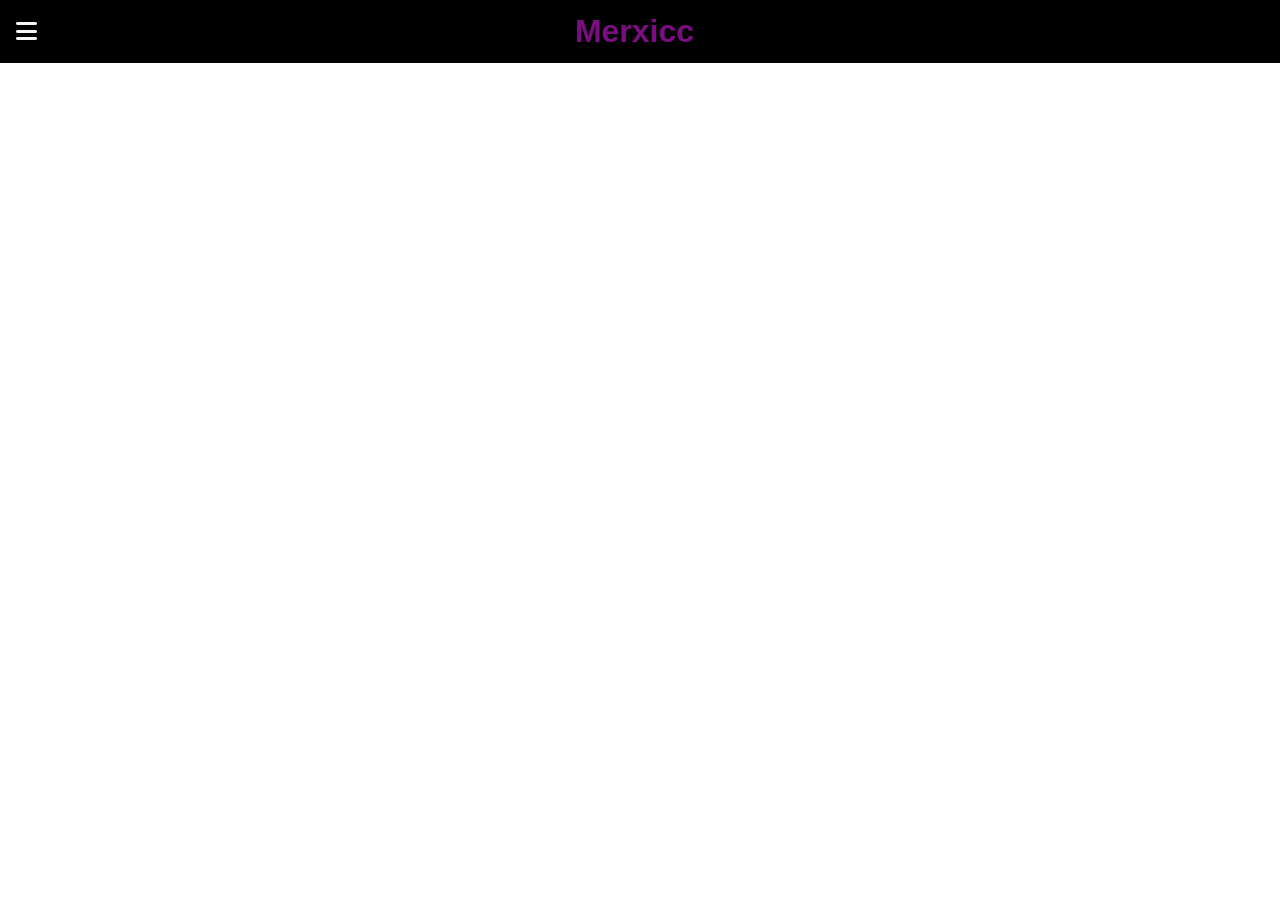
==== index.html @ e6521a72 "change index.html to root" ====
<!DOCTYPE html>
<html>

<head>
        <meta charset="UTF-8">
        <meta name="viewport" content="width=device-width, initial-scale=1">
        
        <!-- Sources -->
        <link rel="stylesheet" href="https://cdnjs.cloudflare.com/ajax/libs/font-awesome/6.0.0/css/all.min.css">
        
        <link rel="icon" href="">
        
        <!-- Styles -->
        <link rel="stylesheet" href="/src/styles/base.css">
        <link rel="stylesheet" href="/src/styles/components.css">
        <link rel="stylesheet" href="/src/styles/layout.css">
        <title>merxicc.com</title>
</head>

<body>
        <nav class="side-bar">
                <div id="profile" class="profile-tab">
                        <img src="/public/assets/icons/profile-picture.jpg" alt="Goku Profile Picture" class="goku">
                        <span class="real-name">Merxicc Torino</span>
                </div>
                
                <div class="sidebar-links">
                        <ul>
                                <li><a href="/public/index.html" class="active">Home</a></li>
                                <li><a href="#" class="active">About</a></li>
                                <li><a href="/public/contacts.html" class="active">Contacts</a></li>
                        </ul>
                </div>
        </nav>
        
        <div class="main-wrapper">
                <header>
                        <nav>
                                <button id="side-btn" class="nav-button" onclick="myFunc(event)">
                                        <i id="side-nav" class="fa-solid fa-bars side-nav-btn" style="font-size: 24px; cursor: pointer;"></i>
                                </button>
                        </nav>
                        <h1 class="title">Merxicc</h1>
                </header>
                <main class="main-container">
                        <section></section>
                        <article></article>
                        <aside></aside>
                </main>
                <footer></footer>
        </div>
        
        <script src="/src/scripts/main.js"></script>
</body>

</html>
---- src/styles/base.css ----
*,
*::before,
*::after {
    margin: 0;
    padding: 0;
    box-sizing: border-box;
}

html, body {
    width: 100%;
    min-height: 100vh;
    overflow-x: hidden;
    overflow-y: auto;
    position: relative;
    font-family: sans-serif; /* Optional: Sets a clean default text font */
}

/* Base Link Reset */
a {
    text-decoration: none;
    color: inherit;
    -webkit-tap-highlight-color: transparent;
    outline: none;
}
---- src/styles/components.css ----
/* =========================================================
   PROFILE COMPONENT (INSIDE SIDEBAR)
   ========================================================= */
.profile-tab {
    display: flex;
    flex-direction: row;
    align-items: center;
    width: 100%;
    margin-bottom: 20px;
    padding: 10px 15px;
    border: 1px solid black;
    border-radius: 12px;
    box-shadow: 0 0 2px 2px rgba(0, 0, 0, 0.2);
    background-color: white;
    
    .goku {
        width: 35px;
        height: 35px;
        border-radius: 12px;
        margin-right: 12px;
        object-fit: cover;
    }
    
    .real-name {
        font-size: 16px;
        font-weight: bold;
        color: black;
    }

    &:hover {
        background: black;
        color: white;
        box-shadow: 0 0 4px 4px rgba(0, 0, 0, 0.4);
        
        .real-name {
            color: white;
        }
    }
}

/* =========================================================
   NAVIGATION LINKS COMPONENT (INSIDE SIDEBAR)
   ========================================================= */
.sidebar-links {
    width: 100%;
    
    ul {
        width: 100%;
        list-style: none;
        display: flex;
        flex-direction: column;
    }
}

.side-bar li {
    margin-bottom: 10px;
    width: 100%;
    
    a {
        display: block;
        padding: 15px 0;
        width: 100%;
        font-size: 20px;
        color: black;
        background: white;
        border: 1px solid gray;
        border-radius: 12px;
        text-align: left;
        padding-left: 12px;
        box-shadow: 0 0 2px 2px rgba(0, 0, 0, 0.2);
        transition: all 0.2s ease;
        
        /* State when hovering over tabs */
        &:hover {
            background: black;
            color: white;
            border-color: black;
            box-shadow: 0 0 4px 4px rgba(0, 0, 0, 0.4);
        }

        /* State when a tab is actively clicked/pressed */
        &:active {
            background: black;
            color: white;
            box-shadow: 0 0 4px 4px rgba(0, 0, 0, 0.4);
        }
    }
}

/* =========================================================
   HEADER INTERACTION BUTTONS & LOGOS
   ========================================================= */
header .nav-button {
    background: none;
    border: none;
    display: inline-flex;
    align-items: center;
    justify-content: center;
}

header .side-nav-btn {
    font-size: 32px;
    cursor: pointer;
    color: whitesmoke;
    
    &:active {
        color: mediumvioletred;
    }
}

.title {
    color: #7a0e80;
    flex-grow: 1;
    text-align: center;
    margin-right: 32px;
}
---- src/styles/layout.css ----
/* SIDEBAR CONTAINER */
.side-bar {
    background-color: #ffffff;
    width: 75vw;
    height: 100vh;
    position: fixed;
    top: 0;
    left: 0;
    display: flex;
    flex-direction: column;
    align-items: center;
    z-index: 10;
    transform: translateX(-100%);
    transition: transform 0.3s ease-out;
    padding: 20px 15px;
}

/* MAIN BODY CONTAINER WRAPPER */
.main-wrapper {
    width: 100%;
    height: 100vh;
    min-height: 100vh;
    transition: transform 0.3s ease-out;
}

/* TOP NAVIGATION HEADER */
header {
    background-color: black;
    width: 100%;
    height: 7vh;
    align-items: center;
    display: flex;
    border: 1px solid black;
    position: relative;
    padding: 0 15px;
}

/* MASTER SIDEBAR TRIGGER STATES */
body.menu-open {
    overflow: hidden; /* Freeze page scroll when open */
    height: 100vh;
    .side-bar {
        transform: translateX(0);
    }
    
    .main-wrapper {
        opacity: 0.5;
        transform: translateX(75vw);
    }
}
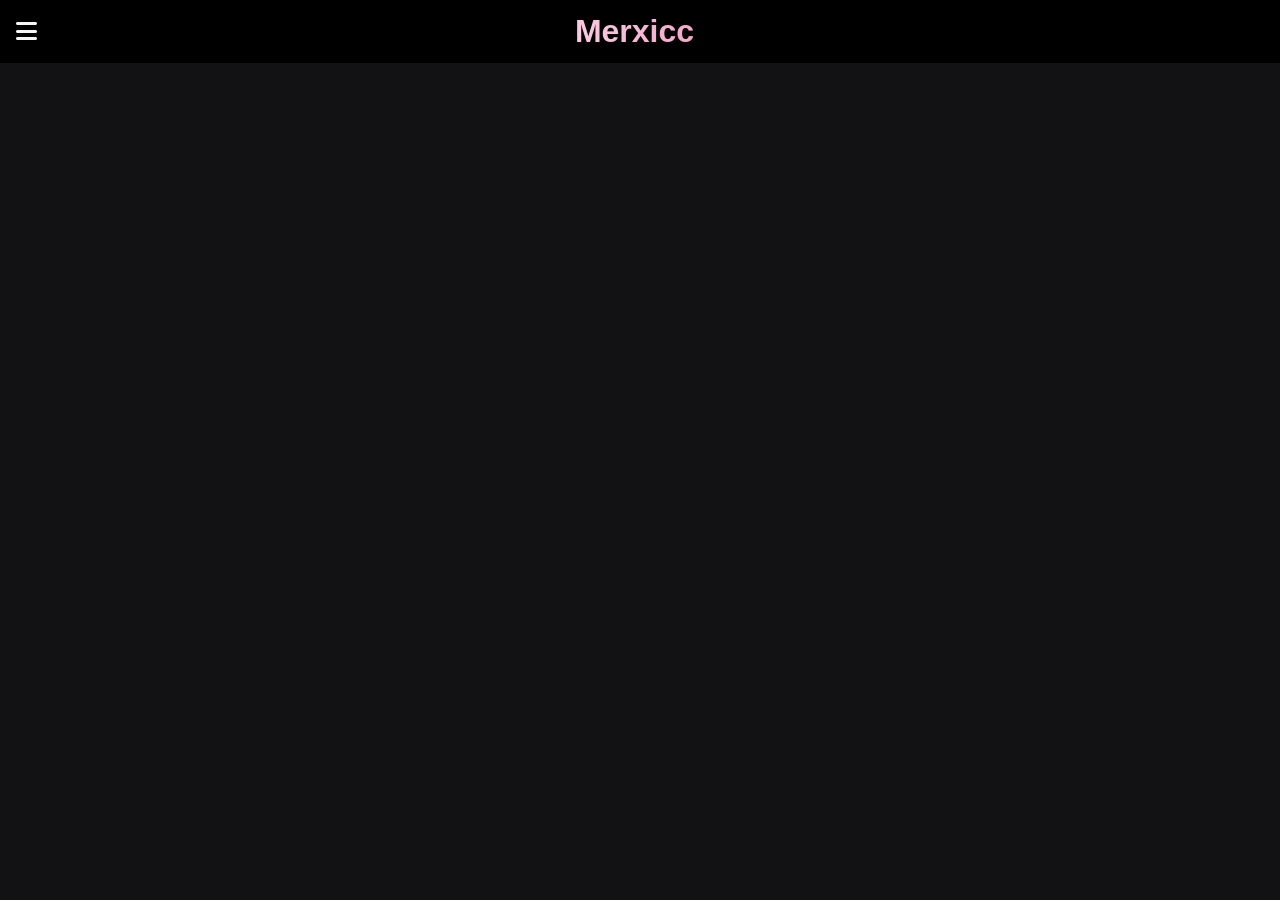
==== commit 02057f0d: "update" ====
--- a/index.html
+++ b/index.html
@@ -11,24 +11,24 @@
         <link rel="icon" href="">
         
         <!-- Styles -->
-        <link rel="stylesheet" href="/src/styles/base.css">
-        <link rel="stylesheet" href="/src/styles/components.css">
-        <link rel="stylesheet" href="/src/styles/layout.css">
+        <link rel="stylesheet" href="src/styles/base.css">
+        <link rel="stylesheet" href="src/styles/components.css">
+        <link rel="stylesheet" href="src/styles/layout.css">
         <title>merxicc.com</title>
 </head>
 
 <body>
         <nav class="side-bar">
                 <div id="profile" class="profile-tab">
-                        <img src="/public/assets/icons/profile-picture.jpg" alt="Goku Profile Picture" class="goku">
+                        <img src="public/assets/icons/profile-picture.jpg" alt="Goku Profile Picture" class="goku">
                         <span class="real-name">Merxicc Torino</span>
                 </div>
                 
                 <div class="sidebar-links">
                         <ul>
-                                <li><a href="/public/index.html" class="active">Home</a></li>
-                                <li><a href="#" class="active">About</a></li>
-                                <li><a href="/public/contacts.html" class="active">Contacts</a></li>
+                                <li><a href="index.html" class="active"><span class="tabs">Home</span></a></li>
+                                <li><a href="#" class="active"><span class="tabs">About</span></a></li>
+                                <li><a href="contacts.html" class="active"><span class="tabs">Contacts</span></a></li>
                         </ul>
                 </div>
         </nav>
@@ -50,7 +50,7 @@
                 <footer></footer>
         </div>
         
-        <script src="/src/scripts/main.js"></script>
+        <script src="src/scripts/main.js"></script>
 </body>
 
 </html>
--- a/src/styles/base.css
+++ b/src/styles/base.css
@@ -7,6 +7,7 @@
 }
 
 html, body {
+    background-color: #121214;
     width: 100%;
     min-height: 100vh;
     overflow-x: hidden;
--- a/src/styles/components.css
+++ b/src/styles/components.css
@@ -8,10 +8,13 @@
     width: 100%;
     margin-bottom: 20px;
     padding: 10px 15px;
-    border: 1px solid black;
+    border: 1px solid #000000;
     border-radius: 12px;
-    box-shadow: 0 0 2px 2px rgba(0, 0, 0, 0.2);
-    background-color: white;
+    /* Clean, soft starting shadow */
+    box-shadow: 0 4px 6px -1px rgba(0, 0, 0, 0.5), 0 2px 4px -1px rgba(140, 17, 109, 0.2);
+    background-color: #121212;
+    cursor: pointer;
+    transition: all 0.2s cubic-bezier(0.4, 0, 0.2, 1); /* Custom bezier for snappy physics */
     
     .goku {
         width: 35px;
@@ -24,17 +27,31 @@
     .real-name {
         font-size: 16px;
         font-weight: bold;
-        color: black;
+        background: linear-gradient(90deg, #ffffff 30%, #e00b6b 100%);
+        -webkit-background-clip: text;
+        background-clip: text;
+        -webkit-text-fill-color: transparent;
+        text-fill-color: transparent;
+        transition: all 0.2s ease;
+    }
+    
+    /* Hover state: Card lifts up slightly, shadow expands */
+    &:hover {
+        background: #ffffff;
+        transform: translateY(-2px); /* Lifts up */
+        box-shadow: 0 10px 15px -3px rgba(0, 0, 0, 0.4), 0 4px 6px -2px rgba(0, 0, 0, 0.2);
+        
+        .real-name {
+            -webkit-text-fill-color: #000000;
+            text-fill-color: #000000;
+        }
     }
 
-    &:hover {
-        background: black;
-        color: white;
-        box-shadow: 0 0 4px 4px rgba(0, 0, 0, 0.4);
-        
-        .real-name {
-            color: white;
-        }
+    /* REALISTIC CLICK STATE: Card sinks down, shadow flattens tightly */
+    &:active {
+        transform: translateY(2px) scale(0.98); /* Sinks down and slightly shrinks */
+        box-shadow: 0 2px 4px 0 rgba(0, 0, 0, 0.6); /* Tight, flat shadow */
+        transition: all 0.05s ease; /* Fast response time for the click */
     }
 }
 
@@ -58,31 +75,43 @@
     
     a {
         display: block;
-        padding: 15px 0;
+        padding: 15px 0 15px 12px;
         width: 100%;
         font-size: 20px;
-        color: black;
-        background: white;
-        border: 1px solid gray;
+        font-weight: bold;
+        background: linear-gradient(135deg, #ffffff 0%, #e00b6b 100%);
+        -webkit-background-clip: text;
+        background-clip: text;
+        -webkit-text-fill-color: transparent;
+        text-fill-color: transparent;
+        border-left: 12px solid #e00b6b;
         border-radius: 12px;
         text-align: left;
-        padding-left: 12px;
-        box-shadow: 0 0 2px 2px rgba(0, 0, 0, 0.2);
-        transition: all 0.2s ease;
+        /* Initial physical depth shadow */
+        box-shadow: 0 4px 6px -1px rgba(0, 0, 0, 0.5), 0 2px 4px -1px rgba(140, 17, 109, 0.2);
+        transition: all 0.2s cubic-bezier(0.4, 0, 0.2, 1);
         
-        /* State when hovering over tabs */
+        /* Hover state: Link lifts up, text shifts, shadow grows deep */
         &:hover {
-            background: black;
-            color: white;
-            border-color: black;
-            box-shadow: 0 0 4px 4px rgba(0, 0, 0, 0.4);
+            background: #ffffff;
+            border-color: #000000;
+            -webkit-text-fill-color: #000000;
+            text-fill-color: #000000;
+            transform: translateY(-2px); /* Lifts up */
+            box-shadow: 0 10px 15px -3px rgba(0, 0, 0, 0.5), 0 4px 6px -2px rgba(0, 0, 0, 0.3);
+            padding-left: 18px; 
         }
-
-        /* State when a tab is actively clicked/pressed */
+        
+        /* REALISTIC CLICK STATE: Link smashes down into the UI layer */
         &:active {
-            background: black;
-            color: white;
-            box-shadow: 0 0 4px 4px rgba(0, 0, 0, 0.4);
+            background: #e00b6b;
+            border-color: #ffffff;
+            -webkit-text-fill-color: #ffffff;
+            text-fill-color: #ffffff;
+            transform: translateY(3px) scale(0.97); /* Pushed way down and slightly compressed */
+            box-shadow: 0 1px 3px 0 rgba(0, 0, 0, 0.8); /* Shadow is almost completely hidden underneath */
+            padding-left: 14px;
+            transition: all 0.05s ease; /* Snappy, immediate tactile feedback */
         }
     }
 }
@@ -102,15 +131,22 @@
     font-size: 32px;
     cursor: pointer;
     color: whitesmoke;
+    transition: all 0.2s ease;
     
     &:active {
+        transform: scale(0.9); /* Gives the hamburger menu icon a quick pop effect */
         color: mediumvioletred;
     }
 }
 
 .title {
-    color: #7a0e80;
+    background: linear-gradient(90deg, #ffffff 30%, #e00b6b 100%);
+    -webkit-background-clip: text;
+    background-clip: text;
+    -webkit-text-fill-color: transparent;
+    text-fill-color: transparent;
     flex-grow: 1;
     text-align: center;
     margin-right: 32px;
+    font-weight: bold;
 }
--- a/src/styles/layout.css
+++ b/src/styles/layout.css
@@ -1,6 +1,6 @@
 /* SIDEBAR CONTAINER */
 .side-bar {
-    background-color: #ffffff;
+    background-color: #121214;
     width: 75vw;
     height: 100vh;
     position: fixed;
@@ -37,14 +37,27 @@
 
 /* MASTER SIDEBAR TRIGGER STATES */
 body.menu-open {
-    overflow: hidden; /* Freeze page scroll when open */
+    overflow: hidden;
     height: 100vh;
+
     .side-bar {
         transform: translateX(0);
+        height: 100vh;
     }
     
     .main-wrapper {
+        overflow: hidden;
+        height: 100vh;
         opacity: 0.5;
         transform: translateX(75vw);
     }
 }
+
+.tabs {
+    background: linear-gradient(90deg, #ffffff 30%, #e00b6b 100%);
+    -webkit-background-clip: text;
+    background-clip: text;
+    
+    -webkit-text-fill-color: transparent;
+    text-fill-color: transparent;
+}
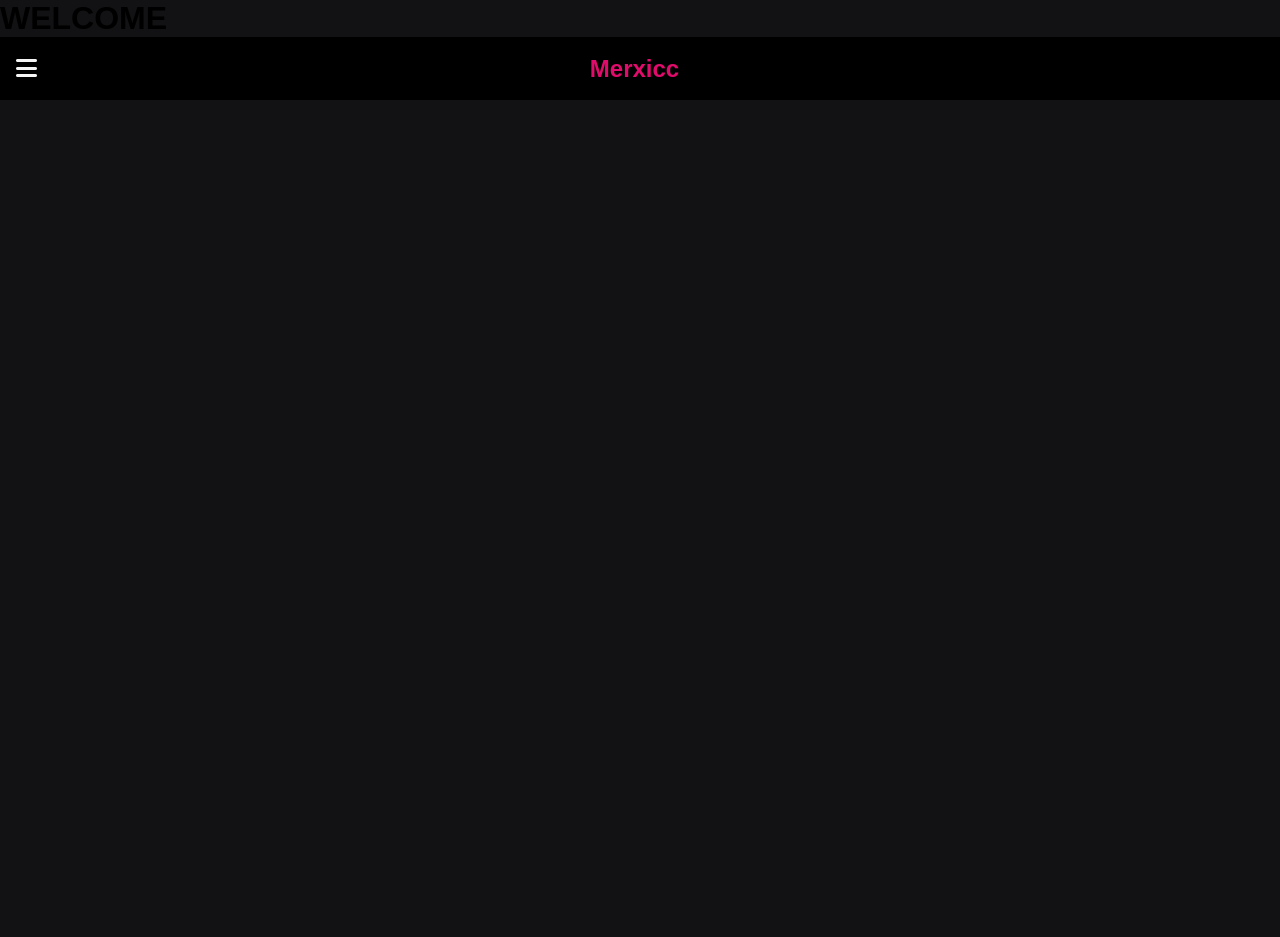
==== commit 1ad14d0d: "update" ====
--- a/index.html
+++ b/index.html
@@ -14,10 +14,18 @@
         <link rel="stylesheet" href="src/styles/base.css">
         <link rel="stylesheet" href="src/styles/components.css">
         <link rel="stylesheet" href="src/styles/layout.css">
+        <link rel="stylesheet" href="src/styles/loading.css">
+        <link rel="stylesheet" href="src/styles/compatible.css">
         <title>merxicc.com</title>
 </head>
 
 <body>
+<div class="preloader">
+    <div class="loader-box">
+        <h1 class="welcome-text">WELCOME</h1>
+        <div class="loading-bar"></div>
+    </div>
+</div>
         <nav class="side-bar">
                 <div id="profile" class="profile-tab">
                         <img src="public/assets/icons/profile-picture.jpg" alt="Goku Profile Picture" class="goku">
@@ -27,7 +35,7 @@
                 <div class="sidebar-links">
                         <ul>
                                 <li><a href="index.html" class="active"><span class="tabs">Home</span></a></li>
-                                <li><a href="#" class="active"><span class="tabs">About</span></a></li>
+                                <li><a href="about.html" class="active"><span class="tabs">About</span></a></li>
                                 <li><a href="contacts.html" class="active"><span class="tabs">Contacts</span></a></li>
                         </ul>
                 </div>
--- a/src/styles/components.css
+++ b/src/styles/components.css
@@ -10,11 +10,10 @@
     padding: 10px 15px;
     border: 1px solid #000000;
     border-radius: 12px;
-    /* Clean, soft starting shadow */
-    box-shadow: 0 4px 6px -1px rgba(0, 0, 0, 0.5), 0 2px 4px -1px rgba(140, 17, 109, 0.2);
+    box-shadow: 0 4px 6px -1px rgba(0, 0, 0, 0.5), 0 2px 4px -1px rgba(224, 11, 107, 0.2);
     background-color: #121212;
     cursor: pointer;
-    transition: all 0.2s cubic-bezier(0.4, 0, 0.2, 1); /* Custom bezier for snappy physics */
+    transition: all 0.2s cubic-bezier(0.4, 0, 0.2, 1);
     
     .goku {
         width: 35px;
@@ -27,31 +26,26 @@
     .real-name {
         font-size: 16px;
         font-weight: bold;
-        background: linear-gradient(90deg, #ffffff 30%, #e00b6b 100%);
-        -webkit-background-clip: text;
-        background-clip: text;
-        -webkit-text-fill-color: transparent;
-        text-fill-color: transparent;
+        color: #ffffff; /* Solid white text */
         transition: all 0.2s ease;
     }
     
-    /* Hover state: Card lifts up slightly, shadow expands */
+    /* Hover state: Card turns white, text turns solid black */
     &:hover {
         background: #ffffff;
-        transform: translateY(-2px); /* Lifts up */
+        transform: translateY(-2px);
         box-shadow: 0 10px 15px -3px rgba(0, 0, 0, 0.4), 0 4px 6px -2px rgba(0, 0, 0, 0.2);
         
         .real-name {
-            -webkit-text-fill-color: #000000;
-            text-fill-color: #000000;
+            color: #000000; /* Solid black */
         }
     }
 
-    /* REALISTIC CLICK STATE: Card sinks down, shadow flattens tightly */
+    /* Click state: Snaps down */
     &:active {
-        transform: translateY(2px) scale(0.98); /* Sinks down and slightly shrinks */
-        box-shadow: 0 2px 4px 0 rgba(0, 0, 0, 0.6); /* Tight, flat shadow */
-        transition: all 0.05s ease; /* Fast response time for the click */
+        transform: translateY(2px) scale(0.98);
+        box-shadow: 0 2px 4px 0 rgba(0, 0, 0, 0.6);
+        transition: all 0.05s ease;
     }
 }
 
@@ -79,39 +73,34 @@
         width: 100%;
         font-size: 20px;
         font-weight: bold;
-        background: linear-gradient(135deg, #ffffff 0%, #e00b6b 100%);
-        -webkit-background-clip: text;
-        background-clip: text;
-        -webkit-text-fill-color: transparent;
-        text-fill-color: transparent;
-        border-left: 12px solid #e00b6b;
+        background: #121212; /* Clean dark background */
+        color: #ffffff; /* Solid white text */
+        border-left: 12px solid #e00b6b; /* Solid magenta bar */
         border-radius: 12px;
         text-align: left;
-        /* Initial physical depth shadow */
-        box-shadow: 0 4px 6px -1px rgba(0, 0, 0, 0.5), 0 2px 4px -1px rgba(140, 17, 109, 0.2);
+        box-shadow: 0 4px 6px -1px rgba(0, 0, 0, 0.5), 0 2px 4px -1px rgba(224, 11, 107, 0.2);
         transition: all 0.2s cubic-bezier(0.4, 0, 0.2, 1);
         
-        /* Hover state: Link lifts up, text shifts, shadow grows deep */
+        /* Hover state: Card turns white, text and border turn solid black */
         &:hover {
-            background: #ffffff;
-            border-color: #000000;
-            -webkit-text-fill-color: #000000;
-            text-fill-color: #000000;
-            transform: translateY(-2px); /* Lifts up */
-            box-shadow: 0 10px 15px -3px rgba(0, 0, 0, 0.5), 0 4px 6px -2px rgba(0, 0, 0, 0.3);
-            padding-left: 18px; 
+            background: #e00b6b; /* Solid magenta background */
+            color: #ffffff; /* Solid white text */
+            border-color: #ffffff; /* Solid white left bar */
+            transform: translateY(3px) scale(0.97);
+            box-shadow: 0 1px 3px 0 rgba(0, 0, 0, 0.8);
+            padding-left: 14px;
+            transition: all 0.05s ease;
         }
         
-        /* REALISTIC CLICK STATE: Link smashes down into the UI layer */
+        /* Click state: Card turns solid magenta, text and border turn solid white */
         &:active {
-            background: #e00b6b;
-            border-color: #ffffff;
-            -webkit-text-fill-color: #ffffff;
-            text-fill-color: #ffffff;
-            transform: translateY(3px) scale(0.97); /* Pushed way down and slightly compressed */
-            box-shadow: 0 1px 3px 0 rgba(0, 0, 0, 0.8); /* Shadow is almost completely hidden underneath */
+            background: #e00b6b; /* Solid magenta background */
+            color: #ffffff; /* Solid white text */
+            border-color: #ffffff; /* Solid white left bar */
+            transform: translateY(3px) scale(0.97);
+            box-shadow: 0 1px 3px 0 rgba(0, 0, 0, 0.8);
             padding-left: 14px;
-            transition: all 0.05s ease; /* Snappy, immediate tactile feedback */
+            transition: all 0.05s ease;
         }
     }
 }
@@ -134,19 +123,16 @@
     transition: all 0.2s ease;
     
     &:active {
-        transform: scale(0.9); /* Gives the hamburger menu icon a quick pop effect */
-        color: mediumvioletred;
+        transform: scale(0.9);
+        color: #e00b6b; /* Solid magenta accent on active menu button */
     }
 }
 
 .title {
-    background: linear-gradient(90deg, #ffffff 30%, #e00b6b 100%);
-    -webkit-background-clip: text;
-    background-clip: text;
-    -webkit-text-fill-color: transparent;
-    text-fill-color: transparent;
+    color: #e00b6b; /* Clean solid magenta title */
     flex-grow: 1;
     text-align: center;
     margin-right: 32px;
     font-weight: bold;
+    font-size: 24px;
 }
--- a/src/styles/layout.css
+++ b/src/styles/layout.css
@@ -52,12 +52,3 @@
         transform: translateX(75vw);
     }
 }
-
-.tabs {
-    background: linear-gradient(90deg, #ffffff 30%, #e00b6b 100%);
-    -webkit-background-clip: text;
-    background-clip: text;
-    
-    -webkit-text-fill-color: transparent;
-    text-fill-color: transparent;
-}
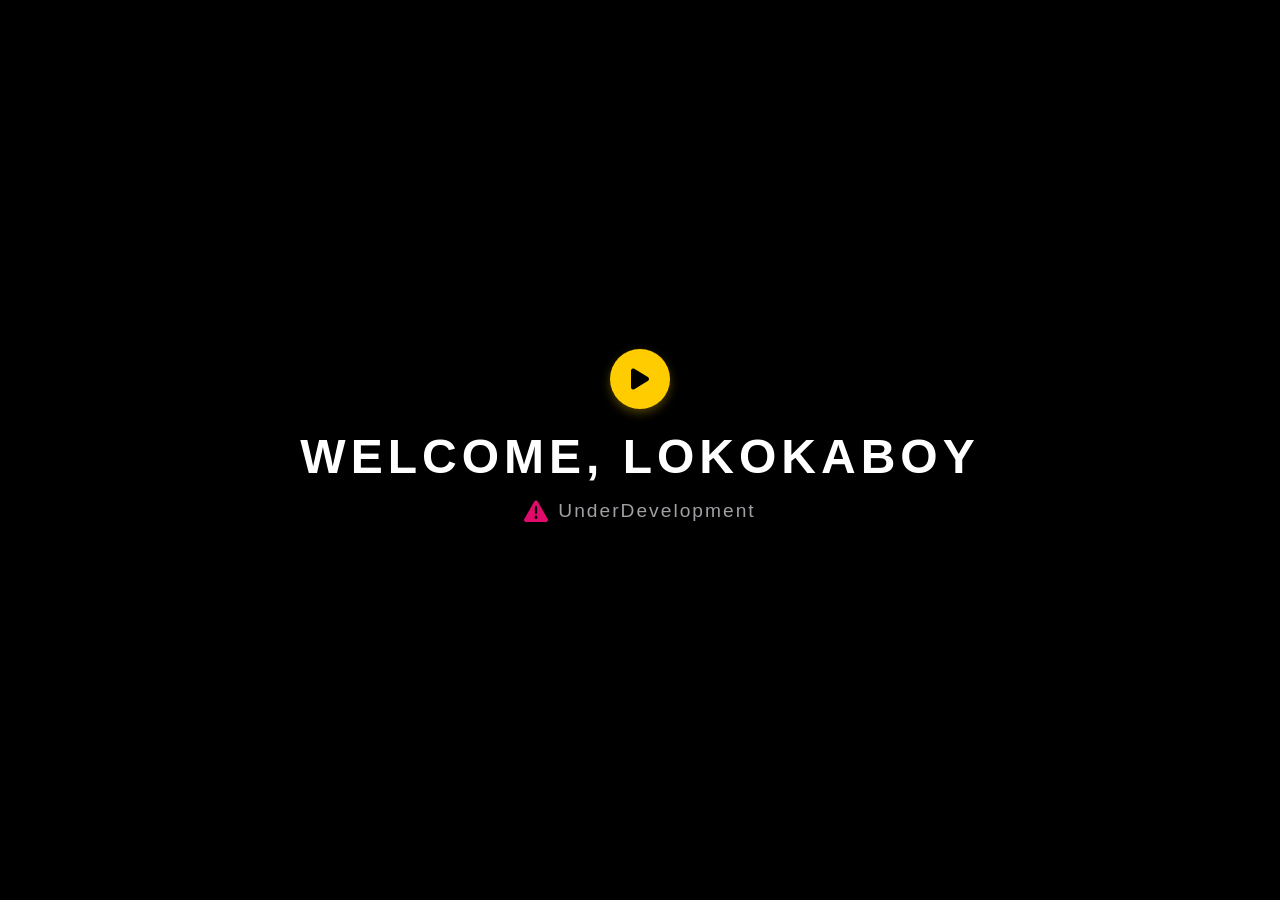
==== commit d5bccc63: "update" ====
--- a/index.html
+++ b/index.html
@@ -22,10 +22,27 @@
 <body>
 <div class="preloader">
     <div class="loader-box">
-        <h1 class="welcome-text">WELCOME</h1>
+        <audio id="myAudio" src="public/assets/audios/kanta.mp3" loop></audio>
+        
+        <button id="audioBtn" class="play-btn">
+            <i id="playIcon" class="fa-solid fa-play"></i>
+        </button>
+
+        <h1 class="welcome-text">WELCOME, LOKOKABOY</h1>
+
+        <div class="status-container">
+            <i class="fa-solid fa-triangle-exclamation warning-icon"></i>
+            <span class="under-dev">UnderDevelopment</span>
+        </div>
+
         <div class="loading-bar"></div>
     </div>
 </div>
+
+
+
+
+
         <nav class="side-bar">
                 <div id="profile" class="profile-tab">
                         <img src="public/assets/icons/profile-picture.jpg" alt="Goku Profile Picture" class="goku">
--- a/src/styles/components.css
+++ b/src/styles/components.css
@@ -81,29 +81,27 @@
         box-shadow: 0 4px 6px -1px rgba(0, 0, 0, 0.5), 0 2px 4px -1px rgba(224, 11, 107, 0.2);
         transition: all 0.2s cubic-bezier(0.4, 0, 0.2, 1);
         
-        /* Hover state: Card turns white, text and border turn solid black */
         &:hover {
-            background: #e00b6b; /* Solid magenta background */
-            color: #ffffff; /* Solid white text */
-            border-color: #ffffff; /* Solid white left bar */
-            transform: translateY(3px) scale(0.97);
-            box-shadow: 0 1px 3px 0 rgba(0, 0, 0, 0.8);
-            padding-left: 14px;
-            transition: all 0.05s ease;
+            background: #ffffff;
+            color: #000000;
+            border-color: #000000;
+            transform: translateY(-2px); /* Lifts upward */
+            box-shadow: 0 10px 15px -3px rgba(0, 0, 0, 0.5), 0 4px 6px -2px rgba(0, 0, 0, 0.3);
+            padding-left: 18px; 
         }
         
-        /* Click state: Card turns solid magenta, text and border turn solid white */
         &:active {
-            background: #e00b6b; /* Solid magenta background */
-            color: #ffffff; /* Solid white text */
-            border-color: #ffffff; /* Solid white left bar */
-            transform: translateY(3px) scale(0.97);
+            background: #e00b6b;
+            color: #ffffff;
+            border-color: #ffffff;
+            transform: translateY(3px) scale(0.97); /* Flattens downward */
             box-shadow: 0 1px 3px 0 rgba(0, 0, 0, 0.8);
             padding-left: 14px;
             transition: all 0.05s ease;
         }
     }
 }
+
 
 /* =========================================================
    HEADER INTERACTION BUTTONS & LOGOS
@@ -136,3 +134,38 @@
     font-weight: bold;
     font-size: 24px;
 }
+/* =========================================================
+   MULTI-PAGE LOADER BYPASS HELPER
+   ========================================================= */
+.main-wrapper.no-loader {
+    filter: none !important;
+    opacity: 1 !important;
+    animation: none !important;
+}
+
+body.play-music .play-btn #playIcon::before {
+    content: "\f04c"; /* Font Awesome pause icon code */
+}
+
+/* Base style for the round play button */
+.play-btn {
+    background-color: #ffcc00; 
+    color: #000;
+    border: none;
+    width: 60px;               
+    height: 60px;              
+    font-size: 24px;           
+    border-radius: 50%;        
+    cursor: pointer;
+    margin-bottom: 20px;       /* Pushes the Welcome text down nicely */
+    transition: all 0.3s ease;
+    display: flex;
+    align-items: center;
+    justify-content: center;
+    box-shadow: 0 4px 10px rgba(255, 204, 0, 0.3);
+}
+
+.play-btn:hover {
+    background-color: #e6b800;
+    transform: scale(1.05);    
+}
--- a/src/styles/layout.css
+++ b/src/styles/layout.css
@@ -21,7 +21,16 @@
     height: 100vh;
     min-height: 100vh;
     transition: transform 0.3s ease-out;
+    filter: blur(20px);
+    opacity: 0;
+    /* Animation removed from here */
 }
+
+/* This class will handle revealing the website layout */
+.main-wrapper.reveal {
+    animation: revealPortfolio 1s ease-out forwards;
+}
+
 
 /* TOP NAVIGATION HEADER */
 header {
@@ -51,4 +60,9 @@
         opacity: 0.5;
         transform: translateX(75vw);
     }
-}
+    header, 
+    .main-container,
+    footer {
+        filter: blur(2px);
+        transition: filter 0.3s ease-out; /* Makes the blur turn on smoothly */
+}
--- a/src/styles/loading.css
+++ b/src/styles/loading.css
@@ -0,0 +1,104 @@
+/* --- Preloader Layout Base --- */
+.preloader {
+    position: fixed;
+    top: 0;
+    left: 0;
+    width: 100%;
+    height: 100vh;
+    background: #000000;
+    display: flex;
+    justify-content: center;
+    align-items: center;
+    z-index: 9999;
+    opacity: 1;
+    visibility: visible;
+    transition: opacity 0.5s ease-in-out, visibility 0.5s ease-in-out;
+}
+
+/* This class triggers when loading finishes */
+.preloader.loaded {
+    opacity: 0;
+    visibility: hidden;
+    pointer-events: none;
+}
+
+.loader-box {
+    text-align: center;
+    display: flex;
+    flex-direction: column;
+    align-items: center;
+    justify-content: center;
+}
+
+.welcome-text {
+    font-size: 3rem;
+    letter-spacing: 5px;
+    margin-bottom: 15px;
+    color: #ffffff;         
+}
+
+/* --- Status Container (Icon + Text) --- */
+.status-container {
+    display: flex;
+    flex-direction: row;
+    align-items: center;
+    justify-content: center;
+    gap: 10px;             
+    margin-bottom: 25px;   
+}
+
+.warning-icon {
+    font-size: 1.5rem;     
+    color: #e00b6b;        
+}
+
+.under-dev {
+    font-size: 1.2rem;
+    letter-spacing: 2px;
+    color: #a0a0a5;         
+    font-weight: 500;
+}
+
+/* --- Loading Bar (6 Seconds) --- */
+.loading-bar {
+    width: 0;
+    height: 4px;
+    background: #e00b6b;
+}
+
+.loading-bar.start-loading {
+    animation: fillBar 6s ease-in-out forwards; /* Changed to 6 seconds */
+}
+
+@keyframes fillBar {
+    0% { width: 0; }
+    100% { width: 250px; }
+}
+
+/* --- Play Button Configuration --- */
+.play-btn {
+    background-color: #ffcc00; 
+    color: #000000;
+    border: none;
+    width: 60px;               
+    height: 60px;              
+    font-size: 24px;           
+    border-radius: 50%;        
+    cursor: pointer;
+    margin-bottom: 20px;       
+    display: inline-flex;
+    align-items: center;
+    justify-content: center;
+    box-shadow: 0 4px 10px rgba(255, 204, 0, 0.3);
+    transition: all 0.3s ease;
+}
+
+.play-btn:hover {
+    background-color: #e6b800;
+    transform: scale(1.05);    
+}
+
+/* Changes icon to pause symbol inside your specific body state */
+body.play-music #playIcon::before {
+    content: "\f04c" !important; /* Font Awesome Pause Symbol (||) */
+}
